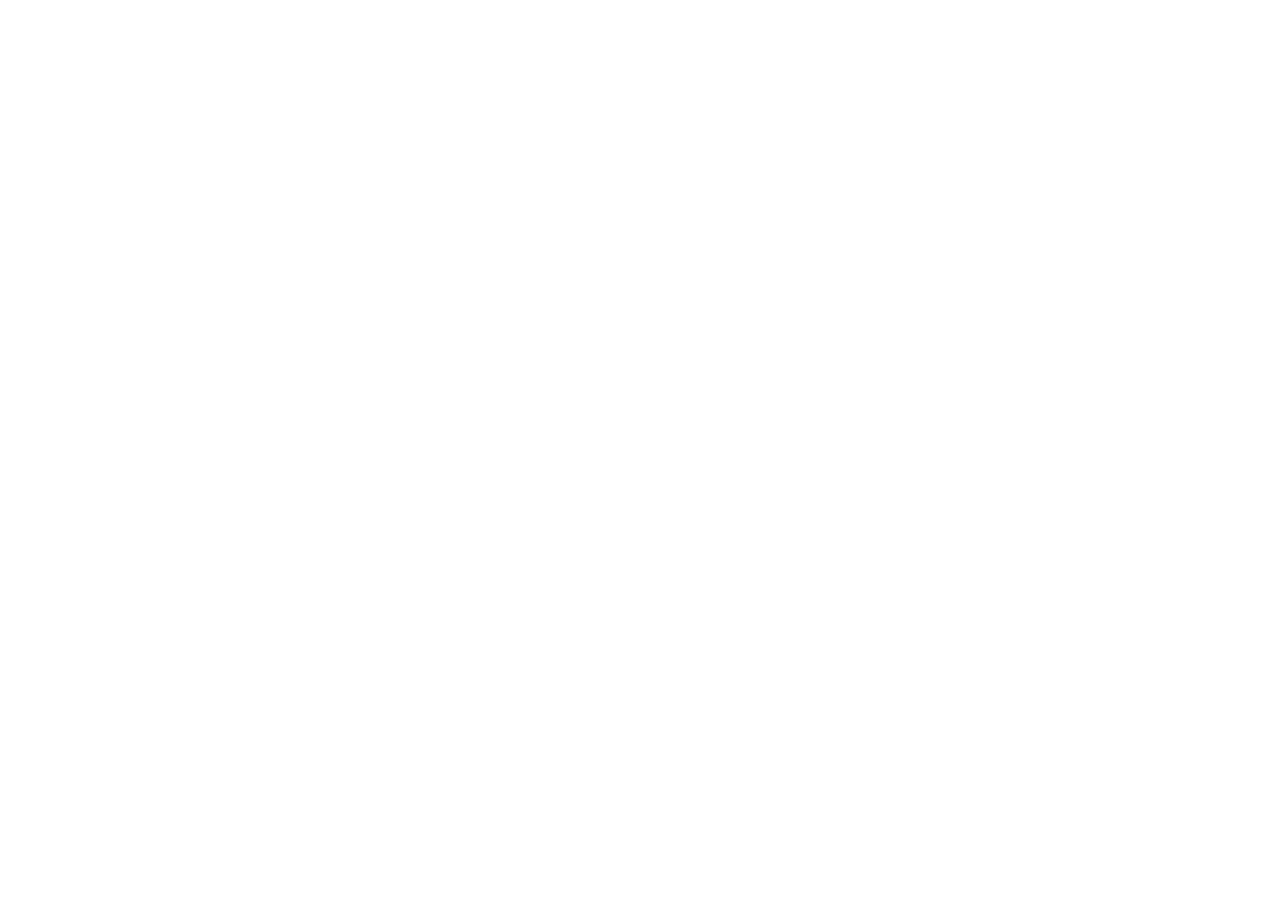
==== index.html @ 9606beeb "2 repositorio" ====
<!DOCTYPE html>
<html lang="en">
<head>
    <meta charset="UTF-8">
    <meta name="viewport" content="width=device-width, initial-scale=1.0">
    <link rel="stylesheet" href="estilos.css" type="text/css">
    <title>Cajas 2</title>
</head>
<body>
   <div class="allchest">
    <div class="chest1">
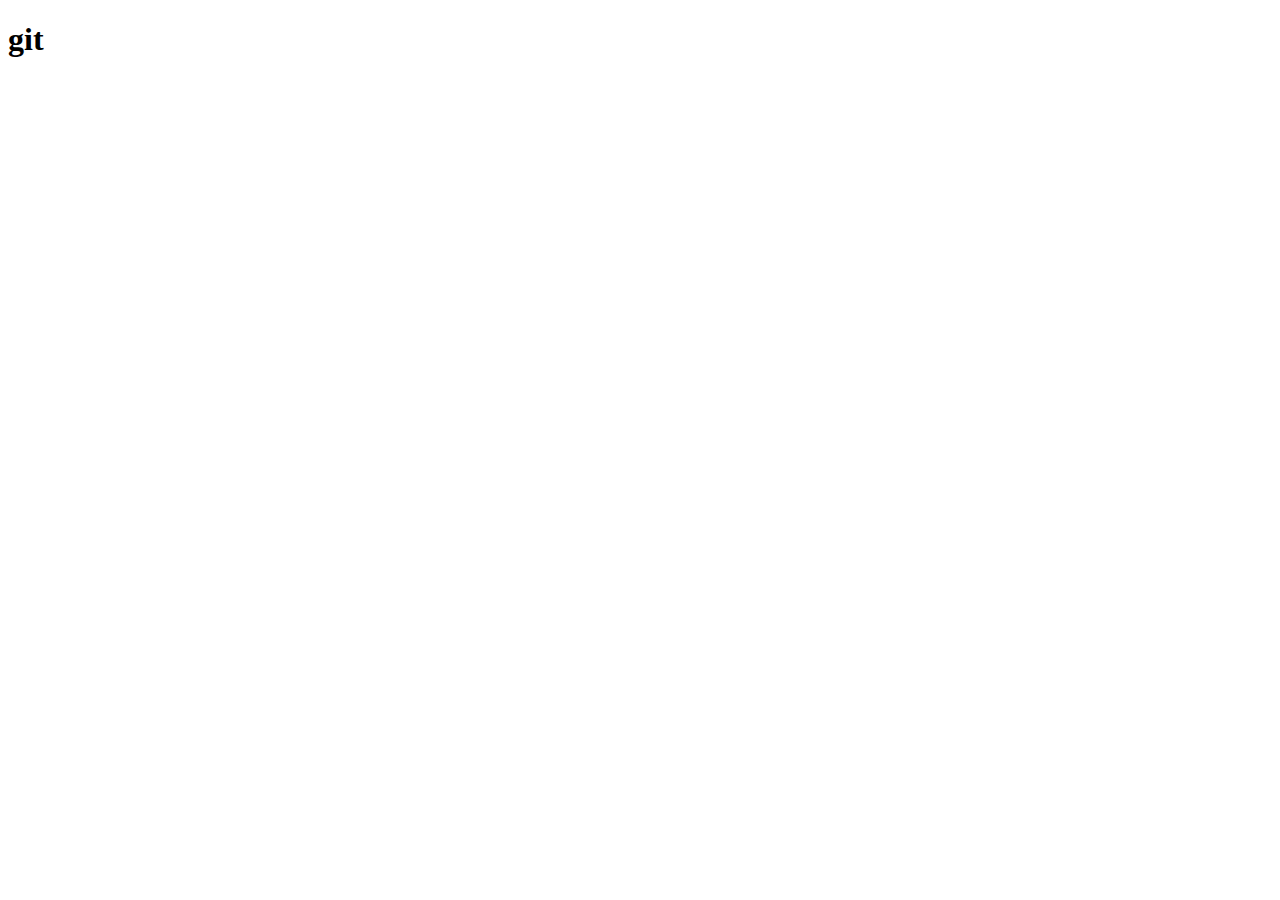
==== commit 4205c707: "mi segundo repositorio" ====
--- a/index.html
+++ b/index.html
@@ -8,4 +8,5 @@
 </head>
 <body>
    <div class="allchest">
-    <div class="chest1">+    <div class="chest1">
+        <h1>git</h1>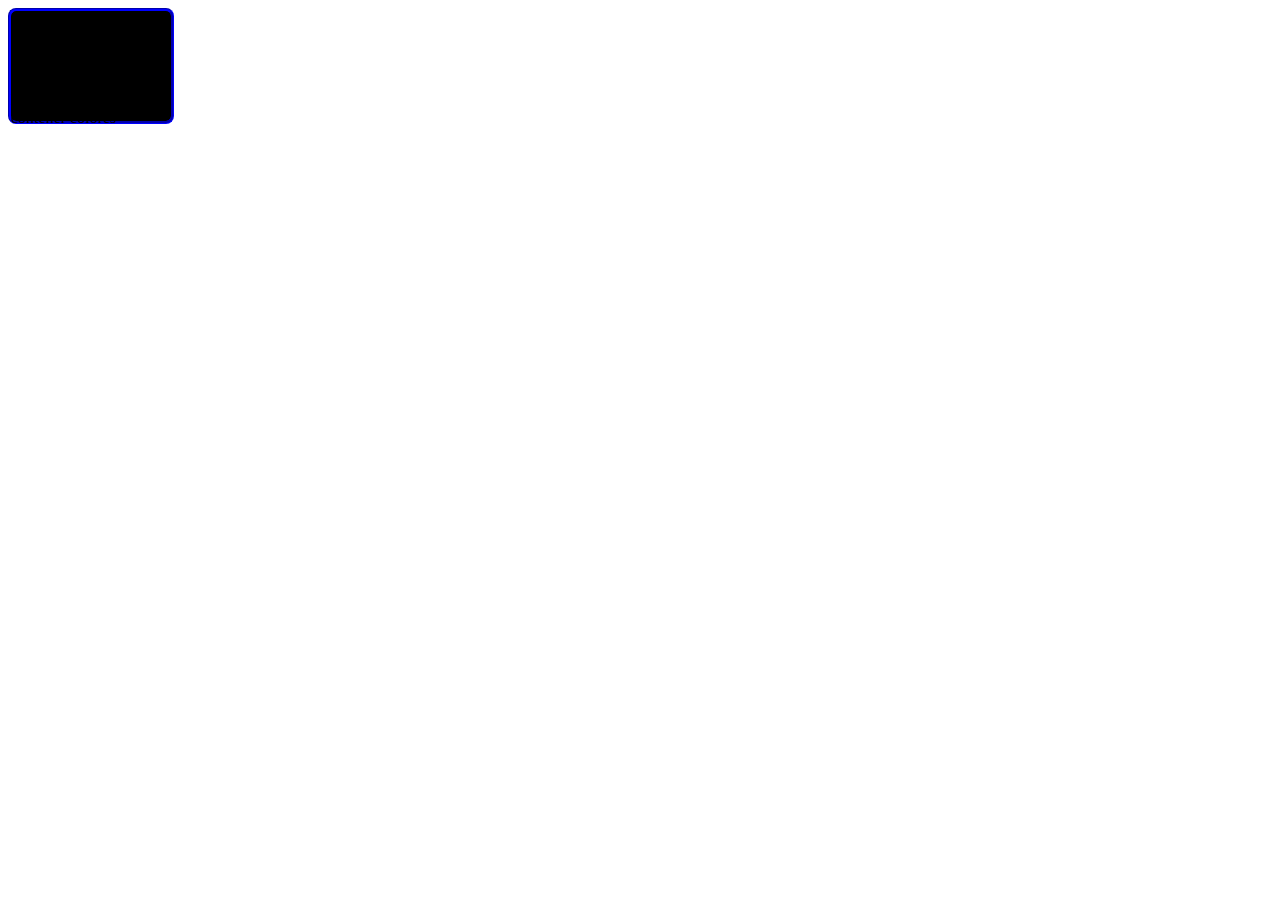
==== commit d751fefd: "mi decimo repositorio" ====
--- a/index.html
+++ b/index.html
@@ -4,9 +4,10 @@
     <meta charset="UTF-8">
     <meta name="viewport" content="width=device-width, initial-scale=1.0">
     <link rel="stylesheet" href="estilos.css" type="text/css">
-    <title>Cajas 2</title>
+    <title>Cajas de colores</title>
 </head>
 <body>
-   <div class="allchest">
-    <div class="chest1">
-        <h1>git</h1>+   <div class="allcaja">
+    <div class="caja1">
+        <h1>git</h1>
+        <p> Las cajas deben contener colores</p>--- a/estilos.css
+++ b/estilos.css
@@ -0,0 +1,14 @@
+.allcaja{
+    display: flex;
+    flex-direction: column;
+  
+    }
+    
+.caja1{
+   background-color: black;
+    width: 160px;
+    height: 110px;
+    border: blue groove;
+    border-radius: 8px;
+    position: absolute;
+    }